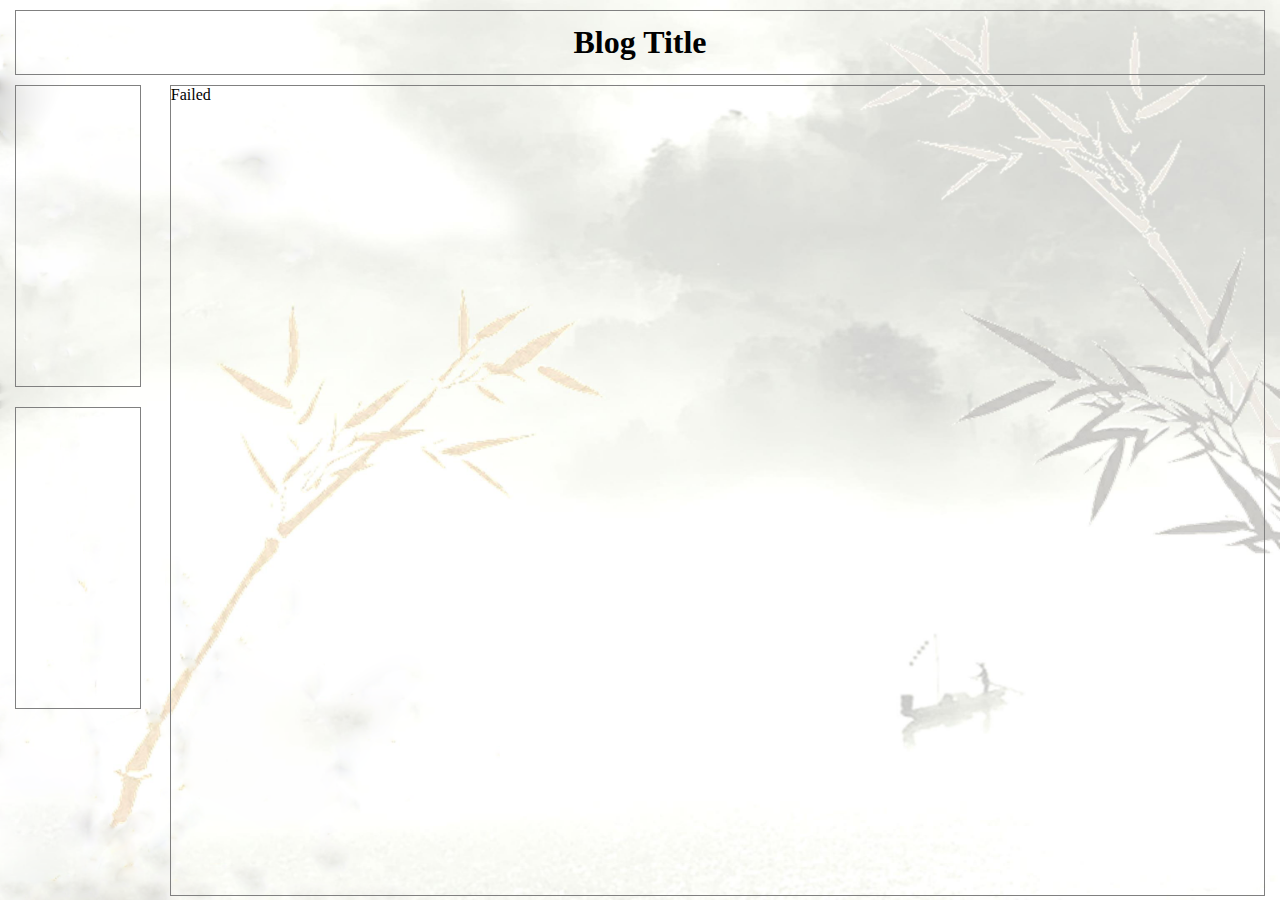
==== index.html @ 87cc7302 "First Init" ====
<!DOCTYPE html>
<html lang="en">
<head>
    <meta charset="UTF-8">
    <title>欢迎来到Hamming’s Blog</title>
    <link href="css/basic.css" rel="stylesheet" type="text/css">
</head>
<body>
    <div id="blog_title_panel">Blog Title</div>

    <div id="main_panel">
        <div id="left_panel">
            <div id="navigation_panel">

            </div>
            <div id="blog_index"></div>
        </div>
        <div id="right_panel">
            <div id="blog_body"></div>
        </div>
    </div>

    <script type="application/javascript" src="js/blog_ui.js"></script>
    <script type="application/javascript" src="js/blog_update.js"></script>
</body>
</html>
---- css/basic.css ----
@import url(themes/current_themes.css);
body{
    position:absolute;
    overflow-x: hidden;
    margin: 0;
    top: 0;
    background: linear-gradient(white, var(--dimgray));
    background-image: url("../img/bg2.png");
    background-position: center;
    background-repeat: no-repeat;
    background-attachment: fixed;
    background-size:100% 100%;
}


table {
    border:0;
    padding: 0;
    margin-top: 20px;
    margin-left: 0;
    font-size:14px;
}

table tr td{
    border: 0;
    top:0;
    margin-left: 0;
    padding-left: 5px;
    padding-top: 5px;
    font-size:14px;
}

a {
    color: #333333;
}
a:link,a:visited{
    text-decoration:none;
}
a:hover{
    text-decoration:none;
}


#blog_title_panel {
    background-color: transparent;
    text-align: center;
    font-family: "Microsoft YaHei UI","宋体",SansSerif;
    font-size: 2em;
    font-weight: bolder;
    border-width: 1px;
    border-color: var(--primary_color);
    border-style:solid;
    margin-top: 10px;
}


#main_panel {
    background-color: transparent;
    margin-top: 10px;

}



#left_panel {
    float: left;
    display: inline;
}


#right_panel {
    float: left;
    display: inline;
}



#navigation_panel{
    border-width: 1px;
    border-color: var(--primary_color);
    border-style:solid;
    margin-bottom: 10px;
}


#blog_index{
    border-width: 1px;
    border-color: var(--primary_color);
    border-style:solid;
    margin-top: 10px;
}


#blog_body{
    border-width: 1px;
    border-color: var(--primary_color);
    border-style:solid;
}
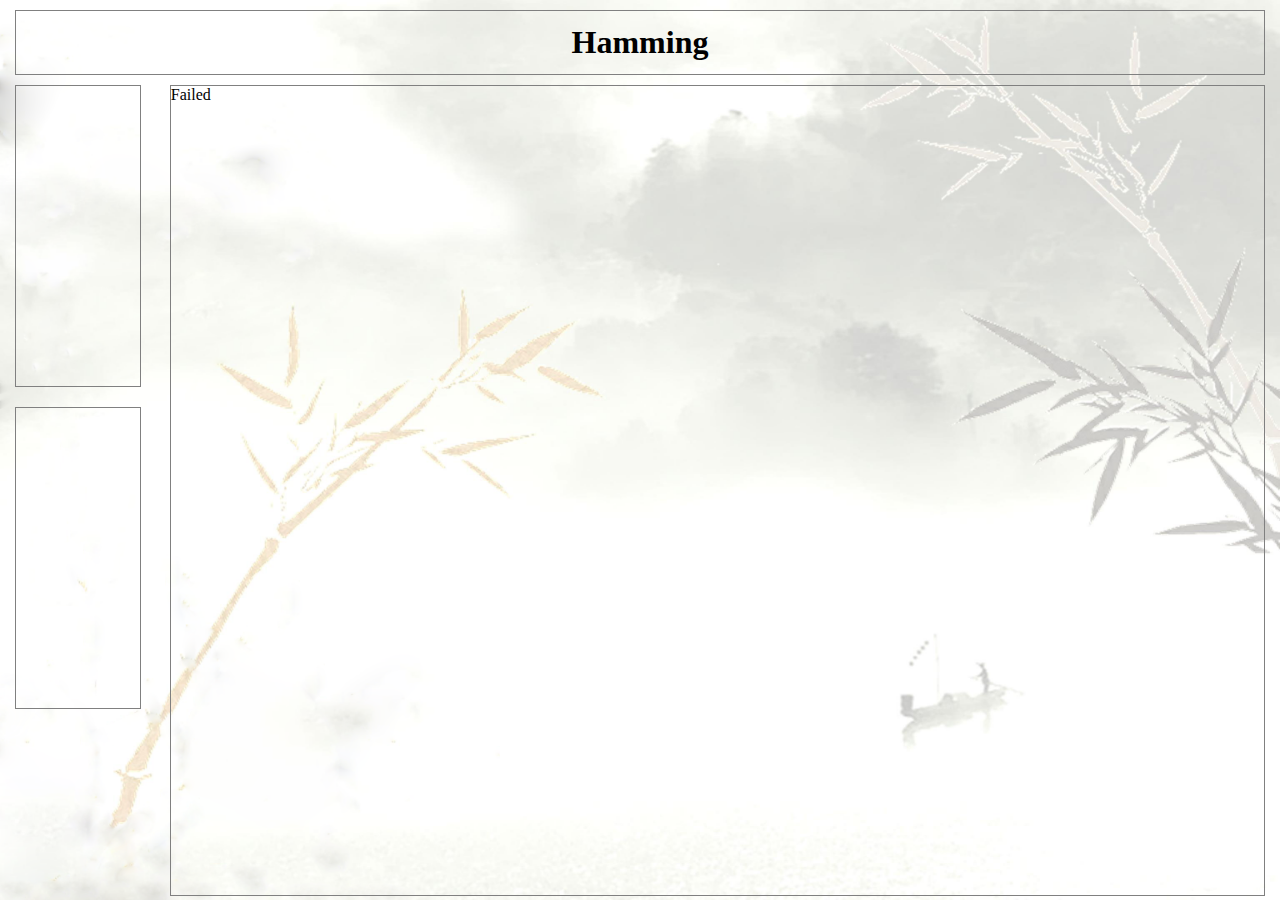
==== commit e52813e1: "text-align:right" ====
--- a/index.html
+++ b/index.html
@@ -1,26 +1,38 @@
 <!DOCTYPE html>
 <html lang="en">
+
 <head>
     <meta charset="UTF-8">
     <title>欢迎来到Hamming’s Blog</title>
     <link href="css/basic.css" rel="stylesheet" type="text/css">
 </head>
+
 <body>
-    <div id="blog_title_panel">Blog Title</div>
-
+    <div id="blog_title_panel">Hamming</div>
     <div id="main_panel">
         <div id="left_panel">
             <div id="navigation_panel">
-
             </div>
             <div id="blog_index"></div>
         </div>
         <div id="right_panel">
-            <div id="blog_body"></div>
+            <div id="blog_body">
+                <div class="blog_overview">
+                    <div class="blog_title">Blog Title</div>
+                    <div style="width:100%;height:1px; background:#B0B0B0;"></div>
+                    <div class="blog_content_overview">
+                        <p>You may also receive GNU Emacs when you buy a computer. Computer manufacturers are free to distribute copies on the same terms that apply to everyone else. These terms require them to give you the full sources, including whatever changes they may have made, and to permit you to redistribute the GNU Emacs received from them under the usual terms of the General Public License. In other words, the program must be free for you when you get it, not just free for the manufacturer.</p>
+                    </div>
+                    <div class="blog_extern_info">
+                        <span class="view_counter">view(100)</span>
+                        <span class="post_date">2016.09.06</span>
+                    </div>
+                </div>
+            </div>
         </div>
     </div>
+    <script type="application/javascript" src="js/blog_ui.js"></script>
+    <!-- <script type="application/javascript" src="js/blog_update.js"></script> -->
+</body>
 
-    <script type="application/javascript" src="js/blog_ui.js"></script>
-    <script type="application/javascript" src="js/blog_update.js"></script>
-</body>
-</html>+</html>
--- a/css/basic.css
+++ b/css/basic.css
@@ -11,7 +11,6 @@
     background-attachment: fixed;
     background-size:100% 100%;
 }
-
 
 table {
     border:0;
@@ -95,4 +94,42 @@
     border-width: 1px;
     border-color: var(--primary_color);
     border-style:solid;
+}
+
+.blog_overview {
+    margin: 5px;
+    border-width: 1px;
+    border-color: var(--primary_color);
+    border-style: solid;
+}
+
+.blog_title {
+    margin-left: 20px;
+    margin-top: 10px;
+    font-family: "Microsoft YaHei UI","宋体",SansSerif;
+    font-size: 1.5em;
+    font-weight: bolder;
+}
+
+.blog_content_overview p{
+    background: linear-gradient(to right, white, rgba(200,200,200,0.6));
+}
+
+.blog_extern_info {
+    text-align: right;
+    margin-left: 5px;
+    margin-right: 5px;
+    color: var(--primary_color);
+}
+
+.view_counter {
+    margin-left: 5px;
+    margin-right: 5px;
+    color: var(--primary_color);
+}
+
+.post_date {
+    margin-left: 5px;
+    margin-right: 5px;
+    color: var(--primary_color);
 }